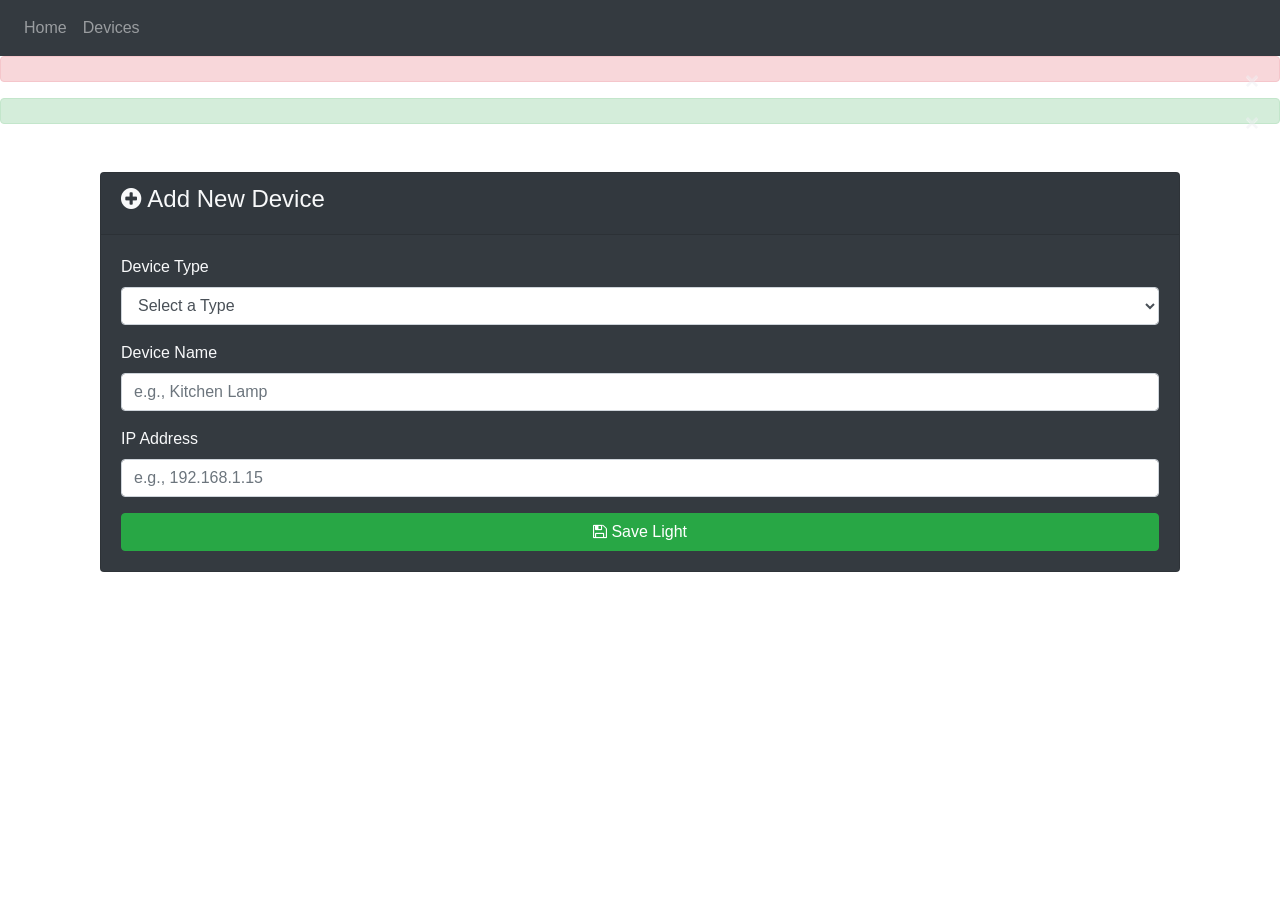
==== HomeAutomation/addDevice.html @ b4ce79b4 "Added Home Automation project + demo website" ====
<!DOCTYPE html>
<html>

<head>


  <meta charset="utf-8" />
  <meta name="viewport" content="width=device=width, initial-scale=1" />
  <link rel="stylesheet" href="https://stackpath.bootstrapcdn.com/bootstrap/4.4.1/css/bootstrap.min.css"
    integrity="sha384-Vkoo8x4CGsO3+Hhxv8T/Q5PaXtkKtu6ug5TOeNV6gBiFeWPGFN9MuhOf23Q9Ifjh" crossorigin="anonymous" />
  <link rel="stylesheet" href="https://stackpath.bootstrapcdn.com/font-awesome/4.7.0/css/font-awesome.min.css"
    crossorigin="anonymous" />
  <script src="https://ajax.googleapis.com/ajax/libs/jquery/3.7.1/jquery.min.js"></script>
  <title>Home</title>
  <style>
    body {
      background-image: url('https://cdn.pixabay.com/photo/2017/11/28/17/41/nature-2984221_960_720.jpg');
      background-repeat: no-repeat;
      background-attachment: fixed;
      background-size: cover;
      image-rendering: -webkit-optimize-contrast;
      color: rgb(239, 239, 243);
    }

    span {
      color: rgb(239, 239, 243)
    }

    #idname {}

    .noteitem {
      color: red;
      /* }
          .rating {
            float:left;
            width:300px;
          }
          .rating span { float:right; position:relative; }
          .rating span input {
              position:absolute;
              top:0px;
              left:0px;
              opacity:0;
          }
          .rating span label {
              display:inline-block;
              width:30px;
              height:30px;
              text-align:center;
              color:#FFF;
              background:#ccc;
              font-size:30px;
              margin-right:2px;
              line-height:30px;
              border-radius:50%;
              -webkit-border-radius:50%;
          }
          .rating span:hover ~ span label,
          .rating span:hover label,
          .rating span.checked label,
          .rating span.checked ~ span label {
              background:#F90;
              color:#FFF; */
    }

    .txt-center {
      text-align: center;
    }

    .hide {
      display: none;
    }

    .clear {
      float: none;
      clear: both;
    }

    .rating {
      width: 90px;
      unicode-bidi: bidi-override;
      direction: rtl;
      text-align: center;
      position: relative;
    }

    .rating>label {
      float: right;
      display: inline;
      padding: 0;
      margin: 0;
      position: relative;
      width: 1.1em;
      cursor: pointer;
      color: #000;
    }

    .rating>label:hover,
    .rating>label:hover~label,
    .rating>input.radio-btn:checked~label {
      color: transparent;
    }

    .rating>label:hover:before,
    .rating>label:hover~label:before,
    .rating>input.radio-btn:checked~label:before,
    .rating>input.radio-btn:checked~label:before {
      content: "\2605";
      position: absolute;
      left: 0;
      color: #FFD700;
    }

    .slidecontainer {
      width: 100%;
    }

    .slider {
      -webkit-appearance: none;
      width: 100%;
      height: 25px;
      background: #d3d3d3;
      outline: none;
      opacity: 0.7;
      -webkit-transition: .2s;
      transition: opacity .2s;
    }

    .slider:hover {
      opacity: 1;
    }

    .slider::-webkit-slider-thumb {
      -webkit-appearance: none;
      appearance: none;
      width: 25px;
      height: 25px;
      background: #04AA6D;
      cursor: pointer;
    }

    .slider::-moz-range-thumb {
      width: 25px;
      height: 25px;
      background: #04AA6D;
      cursor: pointer;
    }
  </style>
</head>

<body>

  <nav class="navbar navbar-expand-lg navbar-dark bg-dark">
    <button class="navbar-toggler" type="button" data-toggle="collapse" data-target="#navbar">
        <span class="navbar-toggler-icon"></span>
    </button>
    <div class="collapse navbar-collapse" id="navbar">
      <div class="navbar-nav">
            <a class="nav-item nav-link" id="home" href="/HomeAutomation/home">Home</a>
            <a class="nav-item nav-link" id="devices" href="/HomeAutomation/devices">Devices</a>
      </div>
    </div>
  </nav>

  <div class="alert alert-danger alter-dismissable fade show" role="alert">
    <button type="button" class="close" data-dismiss="alert">
      <span aria-hidden="true">&times;</span>
    </button>
  </div>

  <div class="alert alert-success alter-dismissable fade show" role="alert">
    <button type="button" class="close" data-dismiss="alert">
      <span aria-hidden="true">&times;</span>
    </button>
  </div>


  <div class="container">

<div class="container mt-5">
    <div class="card bg-dark text-light">
        <div class="card-header">
            <h4><i class="fa fa-plus-circle"></i> Add New Device</h4>
        </div>
        <div class="card-body">
            <form method="POST" action="/addDevice">
                
                <div class="form-group">
                    <label for="device-type">Device Type</label>
                    <select class="form-control" id="device-type" name="device_type" required>
                        <option value="">Select a Type</option>
                        <option value="light">Smart Lightbulb</option>
                        <option value="firestick">Firestick TV</option>
                        <option value="spotify">Spotify</option>
                    </select>
                </div>

                <div class="form-group">
                    <label for="device-name">Device Name</label>
                    <input type="text" class="form-control" id="device-name" name="device_name"
                        placeholder="e.g., Kitchen Lamp" required>
                </div>

                <div class="form-group">
                    <label for="device-ip">IP Address</label>
                    <input type="text" class="form-control" id="device_ip" name="device_ip"
                        placeholder="e.g., 192.168.1.15" required pattern="^(?:[0-9]{1,3}\.){3}[0-9]{1,3}$">
                </div>
                <div id="bulb-fields" class="d-none">
                <div class="form-group">
                    <label for="device-make">Bulb Make</label>
                    <select class="form-control" id="device-make" name="device_make">
                        <option value="">Select a Make</option>
                        <option value="tuya">Tuya</option>
                    </select>
                </div>

                <div class="form-group">
                    <label for="device-id">Light ID</label>
                    <input type="text" class="form-control" id="device-id" name="device_id"
                        placeholder="vai7va98756da7687vd6b87a0n">
                </div>

                <div class="form-group">
                    <label for="device-key">Light Key/ Local Key</label>
                    <input type="text" class="form-control" id="device-key" name="device_key" placeholder="py#ef~4vp;dr4">
                </div>
            </div>


                <button type="submit" class="btn btn-success btn-block">
                    <i class="fa fa-save"></i> Save Light
                </button>
            </form>
        </div>
    </div>
</div>

<!-- Toggle bulb fields visibility -->
<script>
$(document).ready(function () {
    $('form').on('submit', function (e) {
        e.preventDefault(); // Prevent actual form submission

        const deviceType = $('#device-type').val();
        const deviceName = $('#device-name').val();
        const deviceIP = $('#device_ip').val();

        const newDevice = {
            type: deviceType,
            name: deviceName,
            ip: deviceIP
        };

        if (deviceType === 'light') {
            newDevice.make = $('#device-make').val();
            newDevice.id = $('#device-id').val();
            newDevice.key = $('#device-key').val();
        }

        // Retrieve existing devices from localStorage or create empty array
        let devices = JSON.parse(localStorage.getItem('devices')) || [];

        // Add new device
        devices.push(newDevice);

        // Save updated array back to localStorage
        localStorage.setItem('devices', JSON.stringify(devices));

        // Optional: show confirmation and reset form
        alert('Device saved to localStorage!');
        this.reset();
        $('#bulb-fields').addClass('d-none');
    });

    // Show/hide additional fields if type is "light"
    $('#device-type').on('change', function () {
        if ($(this).val() === 'light') {
            $('#bulb-fields').removeClass('d-none');
        } else {
            $('#bulb-fields').addClass('d-none');
        }
    });
});

    document.addEventListener("DOMContentLoaded", function () {
        const deviceType = document.getElementById("device-type");
        const bulbFields = document.getElementById("bulb-fields");
        // bulbFields.classList.add("d-none");
        deviceType.addEventListener("change", function () {
            if (this.value === "light") {
                bulbFields.classList.remove("d-none");
            } else {
                bulbFields.classList.add("d-none");
            }
        });
    });
</script>
  </div>
  <!-- <script src="https://code.jquery.com/jquery-3.2.1.slim.min.js"
    integrity="sha384-KJ3o2DKtIkvYIK3UENzmM7KCkRr/rE9/Qpg6aAZGJwFDMVNA/GpGFF93hXpG5KkN"
    crossorigin="anonymous"></script> -->
  <script src="https://code.jquery.com/jquery-3.7.1.min.js"
    integrity="sha384-+r6gDfG5/wCqu3OyXQYbM/h2vGzt6KoYzVxNfCLxlyyNHm2YLa0bGbHzrTNBvUjL"
    crossorigin="anonymous"></script>
  <script src="https://cdnjs.cloudflare.com/ajax/libs/popper.js/1.12.9/umd/popper.min.js"
    integrity="sha384-ApNbgh9B+Y1QKtv3Rn7W3mgPxhU9K/ScQsAP7hUibX39j7fakFPskvXusvfa0b4Q"
    crossorigin="anonymous"></script>
  <script src="https://maxcdn.bootstrapcdn.com/bootstrap/4.0.0/js/bootstrap.min.js"
    integrity="sha384-JZR6Spejh4U02d8jOt6vLEHfe/JQGiRRSQQxSfFWpi1MquVdAyjUar5+76PVCmYl"
    crossorigin="anonymous"></script>

  <script type="text/javascript" src="{{ url_for('static', filename='index.js') }}"></script>


</body>

</html>
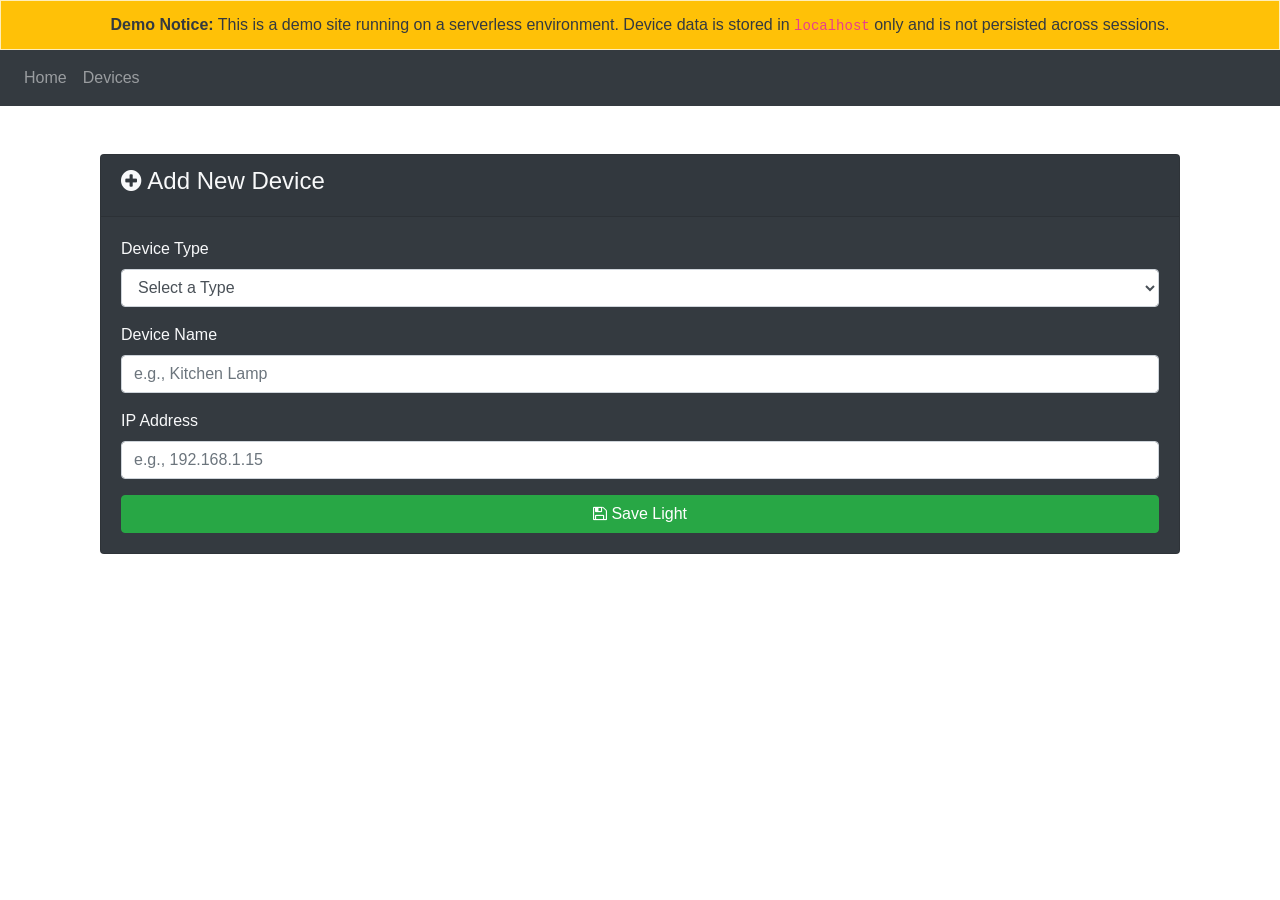
==== commit 88339a0e: "update functions tow rok on demo site. Also added demo banner" ====
--- a/HomeAutomation/addDevice.html
+++ b/HomeAutomation/addDevice.html
@@ -149,6 +149,9 @@
 </head>
 
 <body>
+<div class="alert alert-warning text-dark text-center mb-0 rounded-0" role="alert" style="background-color: #ffc107;">
+    <strong>Demo Notice:</strong> This is a demo site running on a serverless environment. Device data is stored in <code>localhost</code> only and is not persisted across sessions.
+</div>
 
   <nav class="navbar navbar-expand-lg navbar-dark bg-dark">
     <button class="navbar-toggler" type="button" data-toggle="collapse" data-target="#navbar">
@@ -162,18 +165,6 @@
     </div>
   </nav>
 
-  <div class="alert alert-danger alter-dismissable fade show" role="alert">
-    <button type="button" class="close" data-dismiss="alert">
-      <span aria-hidden="true">&times;</span>
-    </button>
-  </div>
-
-  <div class="alert alert-success alter-dismissable fade show" role="alert">
-    <button type="button" class="close" data-dismiss="alert">
-      <span aria-hidden="true">&times;</span>
-    </button>
-  </div>
-
 
   <div class="container">
 
@@ -183,8 +174,7 @@
             <h4><i class="fa fa-plus-circle"></i> Add New Device</h4>
         </div>
         <div class="card-body">
-            <form method="POST" action="/addDevice">
-                
+            <form method="POST" ><!--action="/addDevice" -->                
                 <div class="form-group">
                     <label for="device-type">Device Type</label>
                     <select class="form-control" id="device-type" name="device_type" required>
